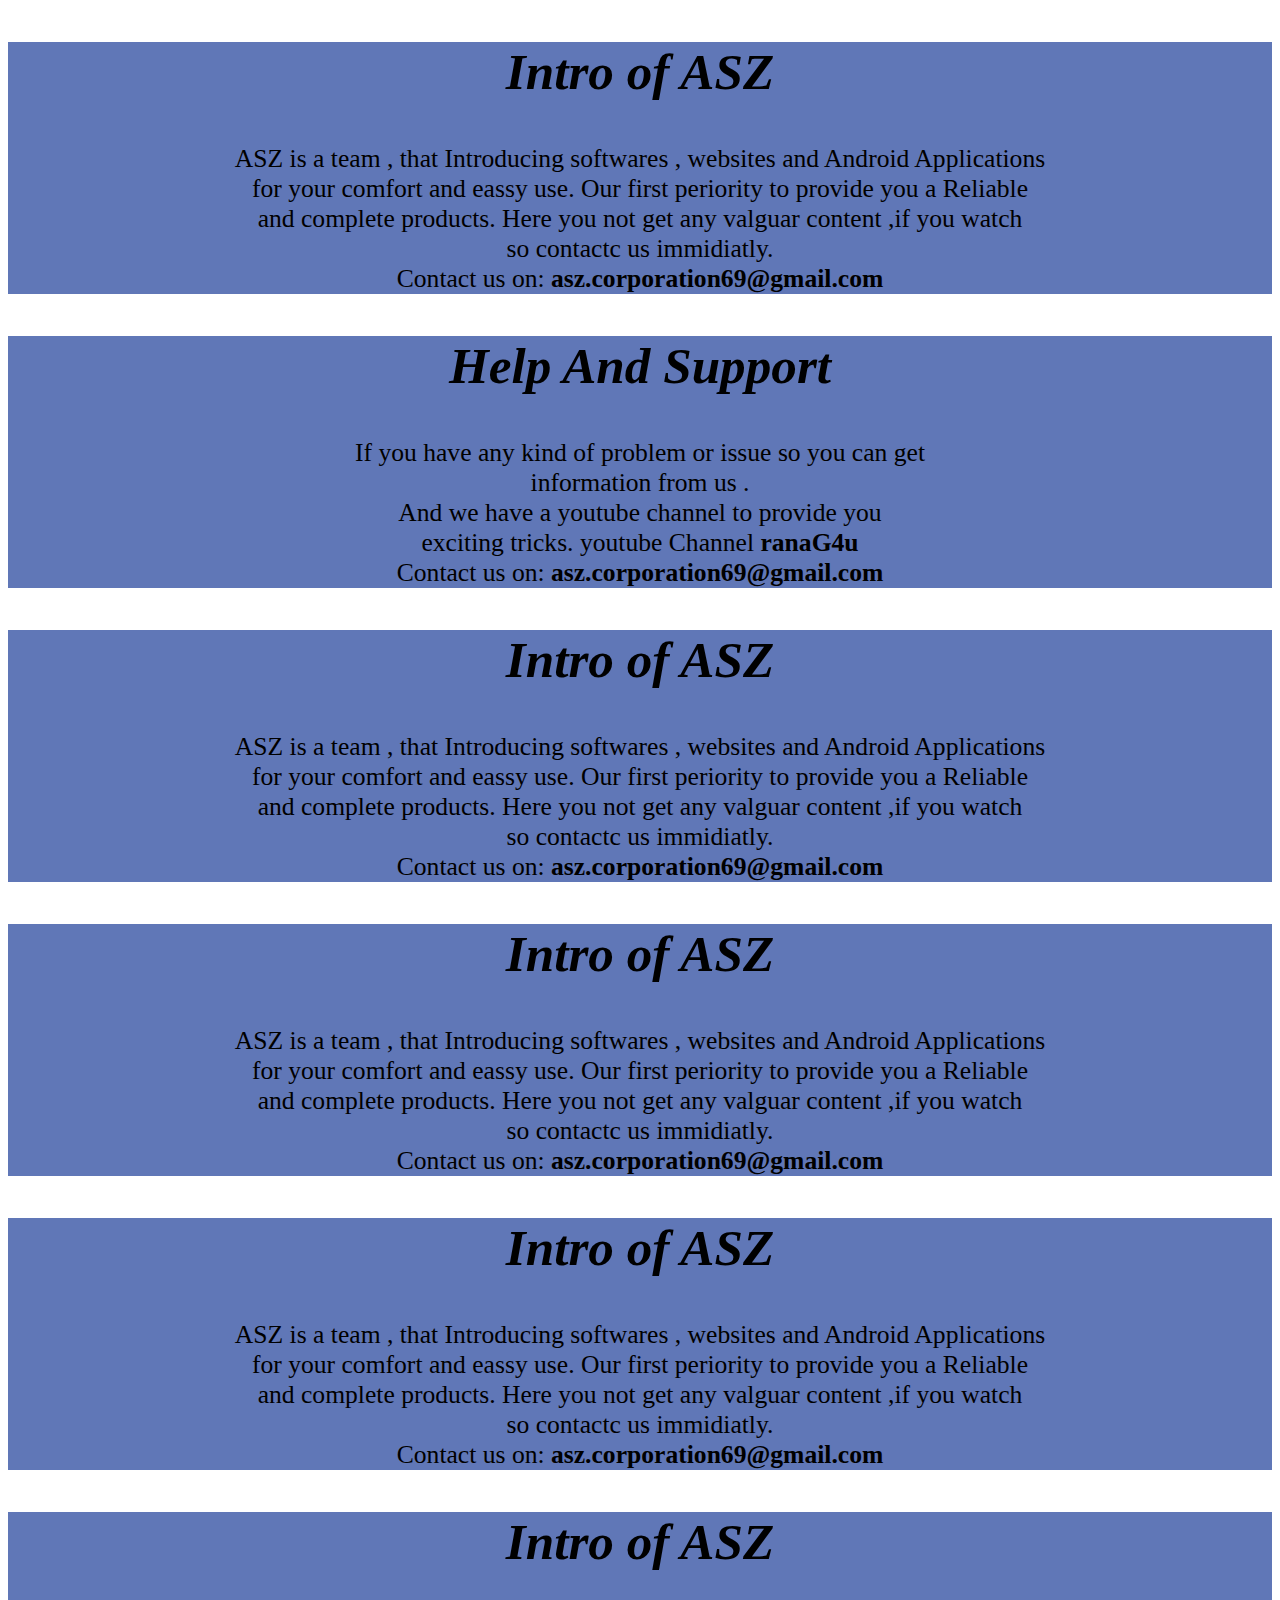
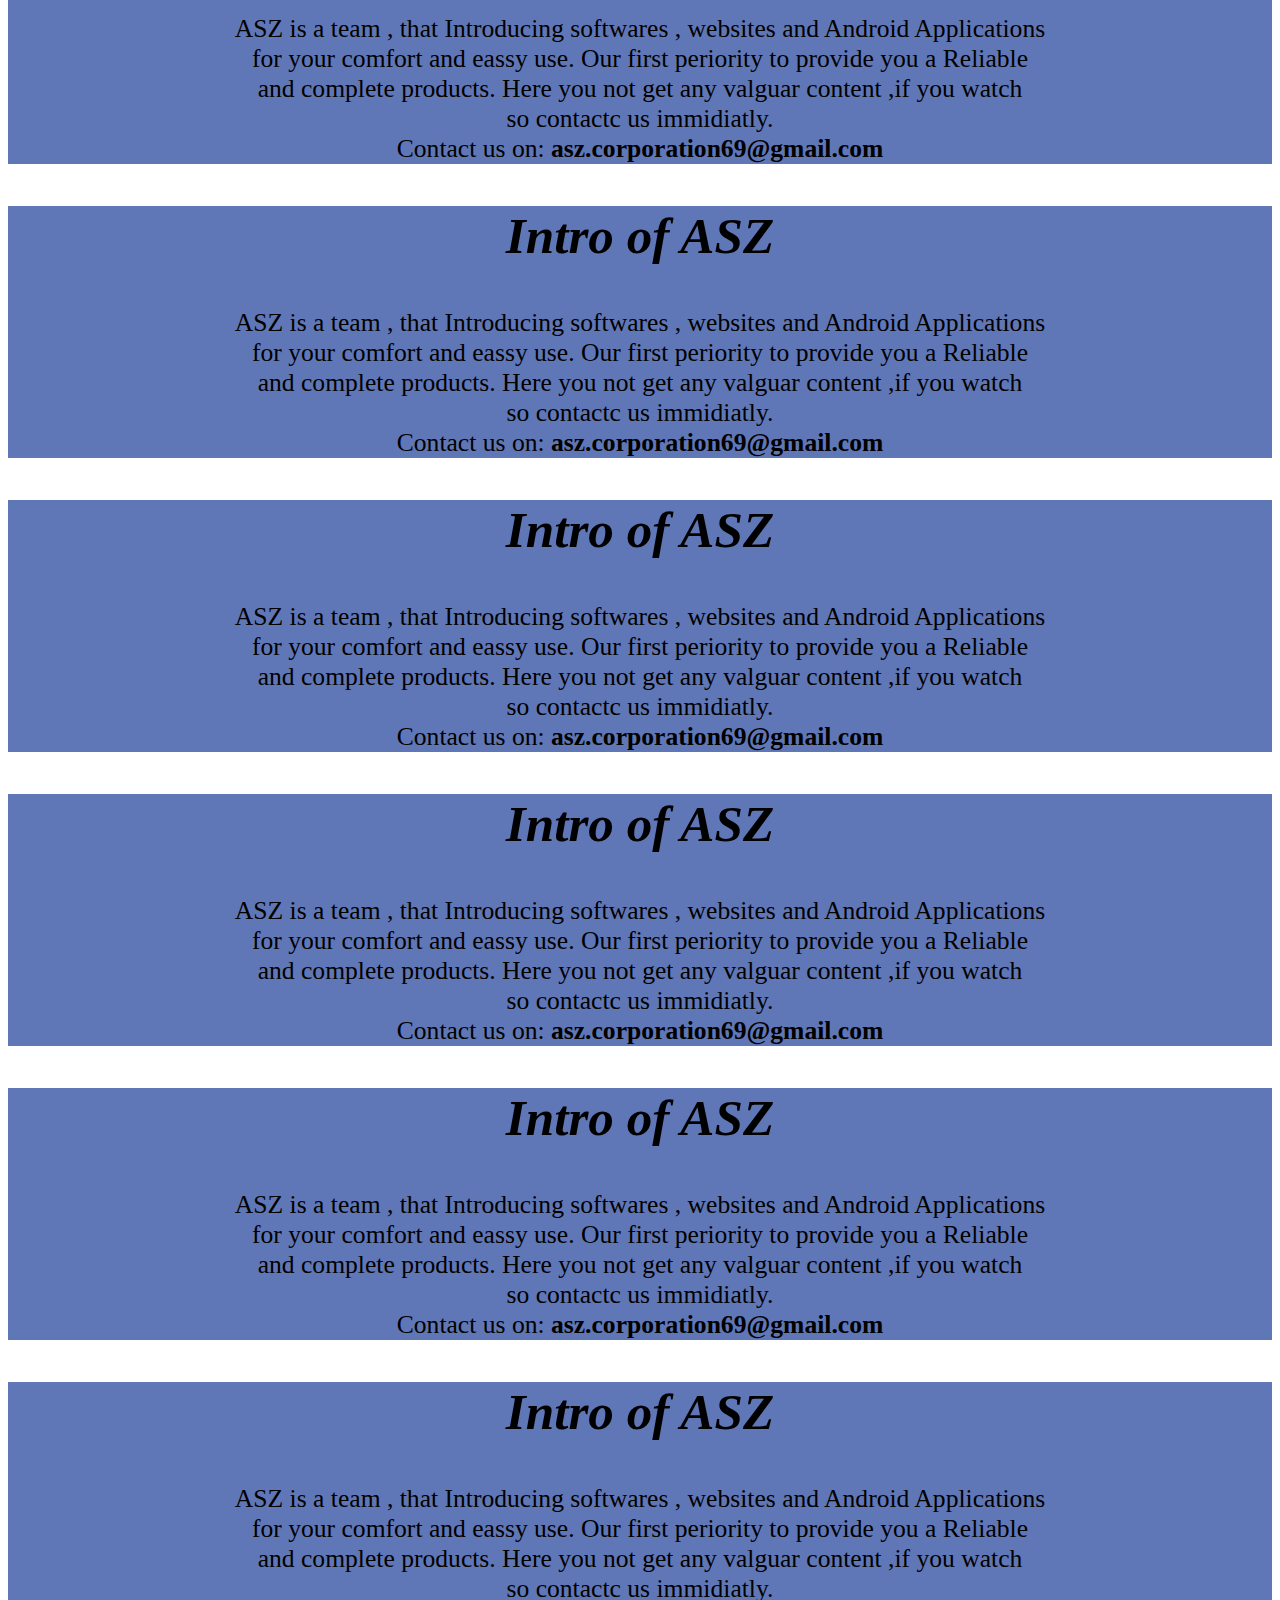
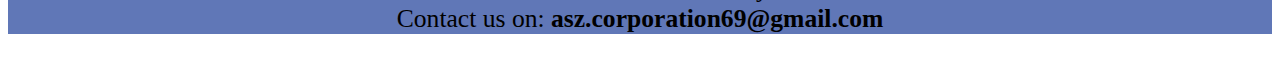
==== About us panal.html @ b6b83a2e "index and about proccecing by s" ====
<!doctype html>
<html>
<head>
<meta charset="utf-8">
</head>

<body>
 <section>
   <div id="asz-info" style="background: #6077B7; width: 100%; height: 100%;">	
	   <h2 style="font-size: 4vw; text-align: center;"><b><i> Intro of ASZ</i></b></h2>
        <p style="font-size: 2vw; text-align: center;">ASZ is a team , that Introducing softwares , websites and       Android Applications 
	       <br>
          for your comfort and eassy use. Our first periority to provide you a Reliable<br>
          and complete products. Here you not get any valguar content ,if you watch<br>
          so contactc us immidiatly.<br>
            Contact us on: <strong>asz.corporation69@gmail.com</strong></p>
	 </div>
	
</section>

	
	
	<section>
   <div id="help-sup" style="background: #6077B7; width: 100%; height: 100%;">	
	   <h2 style="font-size: 4vw; text-align: center;"><b><i> Help And Support</i></b></h2>
        <p style="font-size: 2vw; text-align: center;">
			If you have any kind of problem or issue so you can get <br>
             information from us . <br>
               And we have a youtube channel to provide you <br>
                exciting tricks. youtube Channel <strong>ranaG4u</strong> <br>
   
            Contact us on: <strong>asz.corporation69@gmail.com</strong></p>
	 </div>
	
</section>

	

	<section>
   <div id="comp-news" style="background: #6077B7; width: 100%; height: 100%;">	
	   <h2 style="font-size: 4vw; text-align: center;"><b><i> Intro of ASZ</i></b></h2>
        <p style="font-size: 2vw; text-align: center;">ASZ is a team , that Introducing softwares , websites and       Android Applications 
	       <br>
          for your comfort and eassy use. Our first periority to provide you a Reliable<br>
          and complete products. Here you not get any valguar content ,if you watch<br>
          so contactc us immidiatly.<br>
            Contact us on: <strong>asz.corporation69@gmail.com</strong></p>
	 </div>
	
</section>


	
<section>
   <div id="software-developers" style="background: #6077B7; width: 100%; height: 100%;">	
	   <h2 style="font-size: 4vw; text-align: center;"><b><i> Intro of ASZ</i></b></h2>
        <p style="font-size: 2vw; text-align: center;">ASZ is a team , that Introducing softwares , websites and       Android Applications 
	       <br>
          for your comfort and eassy use. Our first periority to provide you a Reliable<br>
          and complete products. Here you not get any valguar content ,if you watch<br>
          so contactc us immidiatly.<br>
            Contact us on: <strong>asz.corporation69@gmail.com</strong></p>
	 </div>
	
</section>
	

	
<section>
   <div id="upload-manage" style="background: #6077B7; width: 100%; height: 100%;">	
	   <h2 style="font-size: 4vw; text-align: center;"><b><i> Intro of ASZ</i></b></h2>
        <p style="font-size: 2vw; text-align: center;">ASZ is a team , that Introducing softwares , websites and       Android Applications 
	       <br>
          for your comfort and eassy use. Our first periority to provide you a Reliable<br>
          and complete products. Here you not get any valguar content ,if you watch<br>
          so contactc us immidiatly.<br>
            Contact us on: <strong>asz.corporation69@gmail.com</strong></p>
	 </div>
	
</section>

	

<section>
   <div id="ads" style="background: #6077B7; width: 100%; height: 100%;">	
	   <h2 style="font-size: 4vw; text-align: center;"><b><i> Intro of ASZ</i></b></h2>
        <p style="font-size: 2vw; text-align: center;">ASZ is a team , that Introducing softwares , websites and       Android Applications 
	       <br>
          for your comfort and eassy use. Our first periority to provide you a Reliable<br>
          and complete products. Here you not get any valguar content ,if you watch<br>
          so contactc us immidiatly.<br>
            Contact us on: <strong>asz.corporation69@gmail.com</strong></p>
	 </div>
	
</section>

	
<section>
   <div id="policy" style="background: #6077B7; width: 100%; height: 100%;">	
	   <h2 style="font-size: 4vw; text-align: center;"><b><i> Intro of ASZ</i></b></h2>
        <p style="font-size: 2vw; text-align: center;">ASZ is a team , that Introducing softwares , websites and       Android Applications 
	       <br>
          for your comfort and eassy use. Our first periority to provide you a Reliable<br>
          and complete products. Here you not get any valguar content ,if you watch<br>
          so contactc us immidiatly.<br>
            Contact us on: <strong>asz.corporation69@gmail.com</strong></p>
	 </div>
	
</section>

<section>
   <div id="legal-info" style="background: #6077B7; width: 100%; height: 100%;">	
	   <h2 style="font-size: 4vw; text-align: center;"><b><i> Intro of ASZ</i></b></h2>
        <p style="font-size: 2vw; text-align: center;">ASZ is a team , that Introducing softwares , websites and       Android Applications 
	       <br>
          for your comfort and eassy use. Our first periority to provide you a Reliable<br>
          and complete products. Here you not get any valguar content ,if you watch<br>
          so contactc us immidiatly.<br>
            Contact us on: <strong>asz.corporation69@gmail.com</strong></p>
	 </div>
	
</section>


	
<section>
   <div id="terms-condition" style="background: #6077B7; width: 100%; height: 100%;">	
	   <h2 style="font-size: 4vw; text-align: center;"><b><i> Intro of ASZ</i></b></h2>
        <p style="font-size: 2vw; text-align: center;">ASZ is a team , that Introducing softwares , websites and       Android Applications 
	       <br>
          for your comfort and eassy use. Our first periority to provide you a Reliable<br>
          and complete products. Here you not get any valguar content ,if you watch<br>
          so contactc us immidiatly.<br>
            Contact us on: <strong>asz.corporation69@gmail.com</strong></p>
	 </div>
	
</section>
	

	
	
<section>
   <div id="asz-solution" style="background: #6077B7; width: 100%; height: 100%;">	
	   <h2 style="font-size: 4vw; text-align: center;"><b><i> Intro of ASZ</i></b></h2>
        <p style="font-size: 2vw; text-align: center;">ASZ is a team , that Introducing softwares , websites and       Android Applications 
	       <br>
          for your comfort and eassy use. Our first periority to provide you a Reliable<br>
          and complete products. Here you not get any valguar content ,if you watch<br>
          so contactc us immidiatly.<br>
            Contact us on: <strong>asz.corporation69@gmail.com</strong></p>
	 </div>
	
</section>

	
	<section>
   <div id="asz-bussines" style="background: #6077B7; width: 100%; height: 100%;">	
	   <h2 style="font-size: 4vw; text-align: center;"><b><i> Intro of ASZ</i></b></h2>
        <p style="font-size: 2vw; text-align: center;">ASZ is a team , that Introducing softwares , websites and       Android Applications 
	       <br>
          for your comfort and eassy use. Our first periority to provide you a Reliable<br>
          and complete products. Here you not get any valguar content ,if you watch<br>
          so contactc us immidiatly.<br>
            Contact us on: <strong>asz.corporation69@gmail.com</strong></p>
	 </div>
	
</section>

</body>
</html>
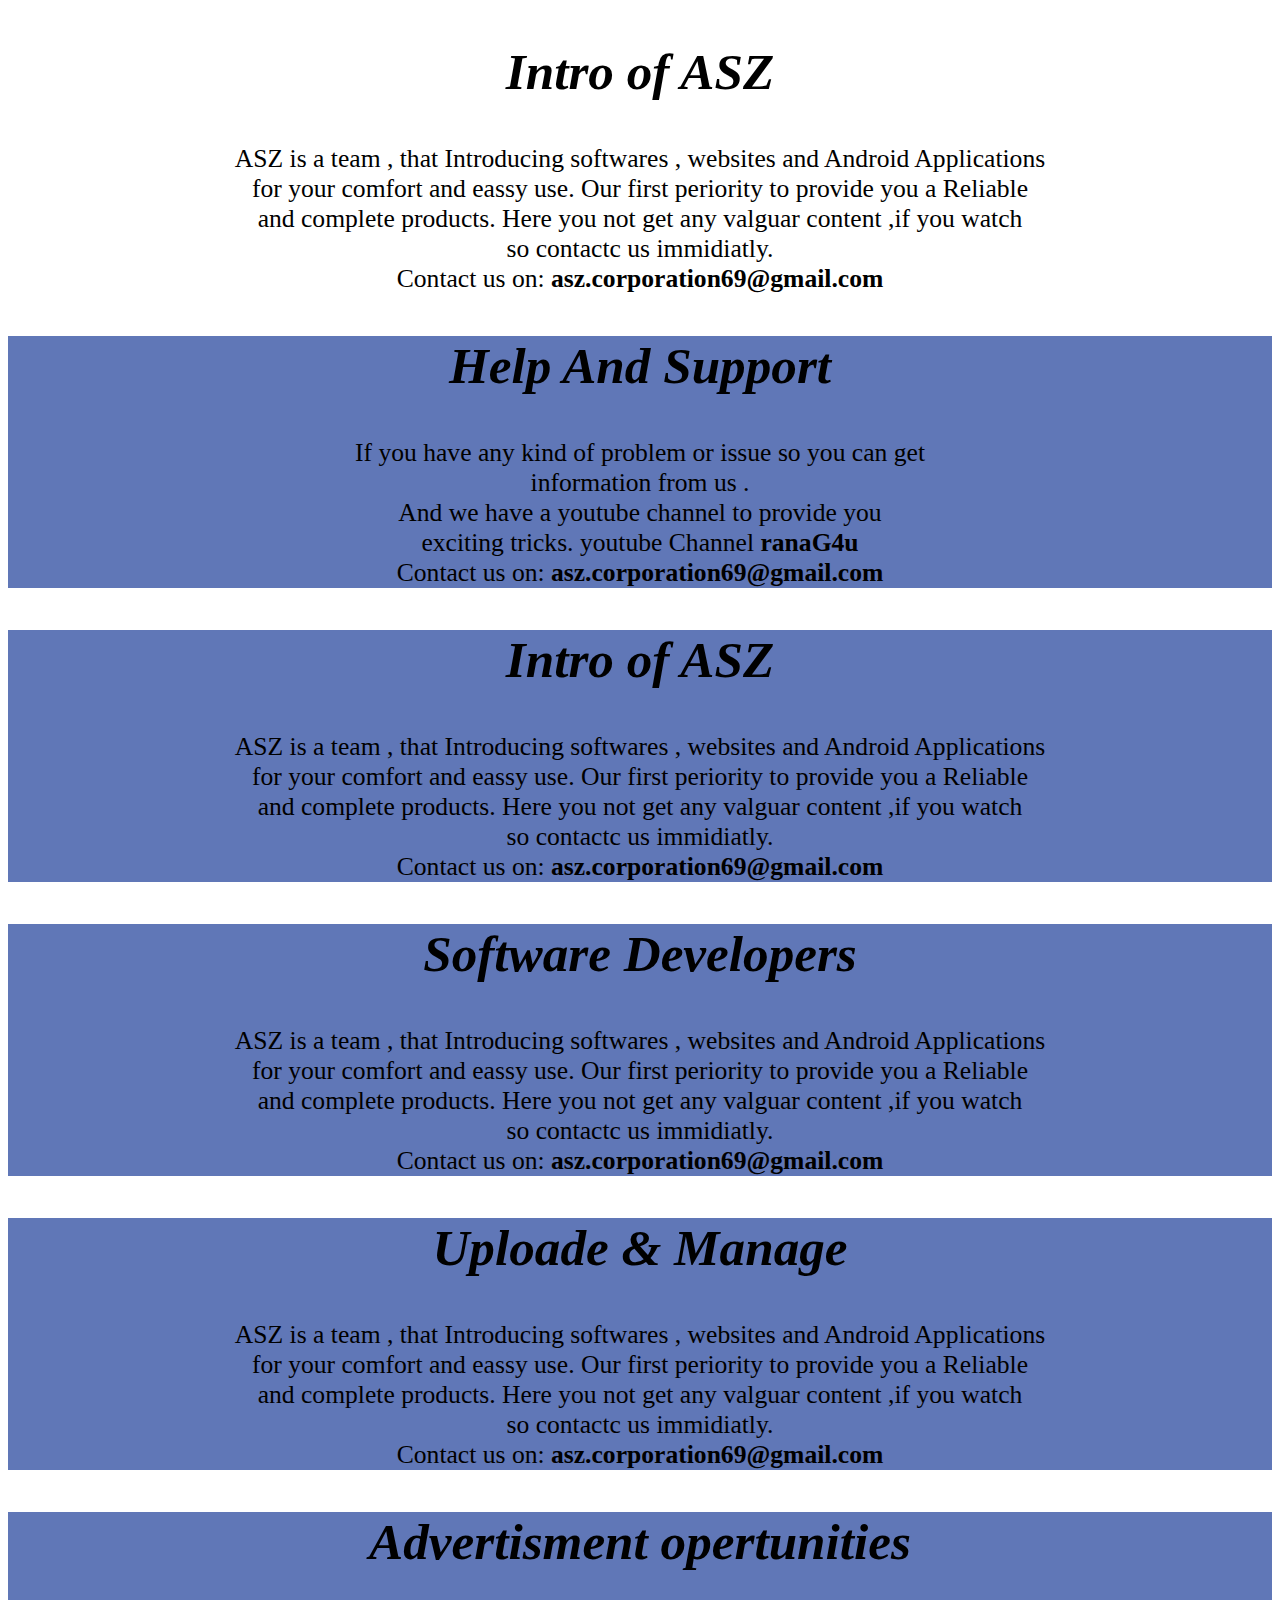
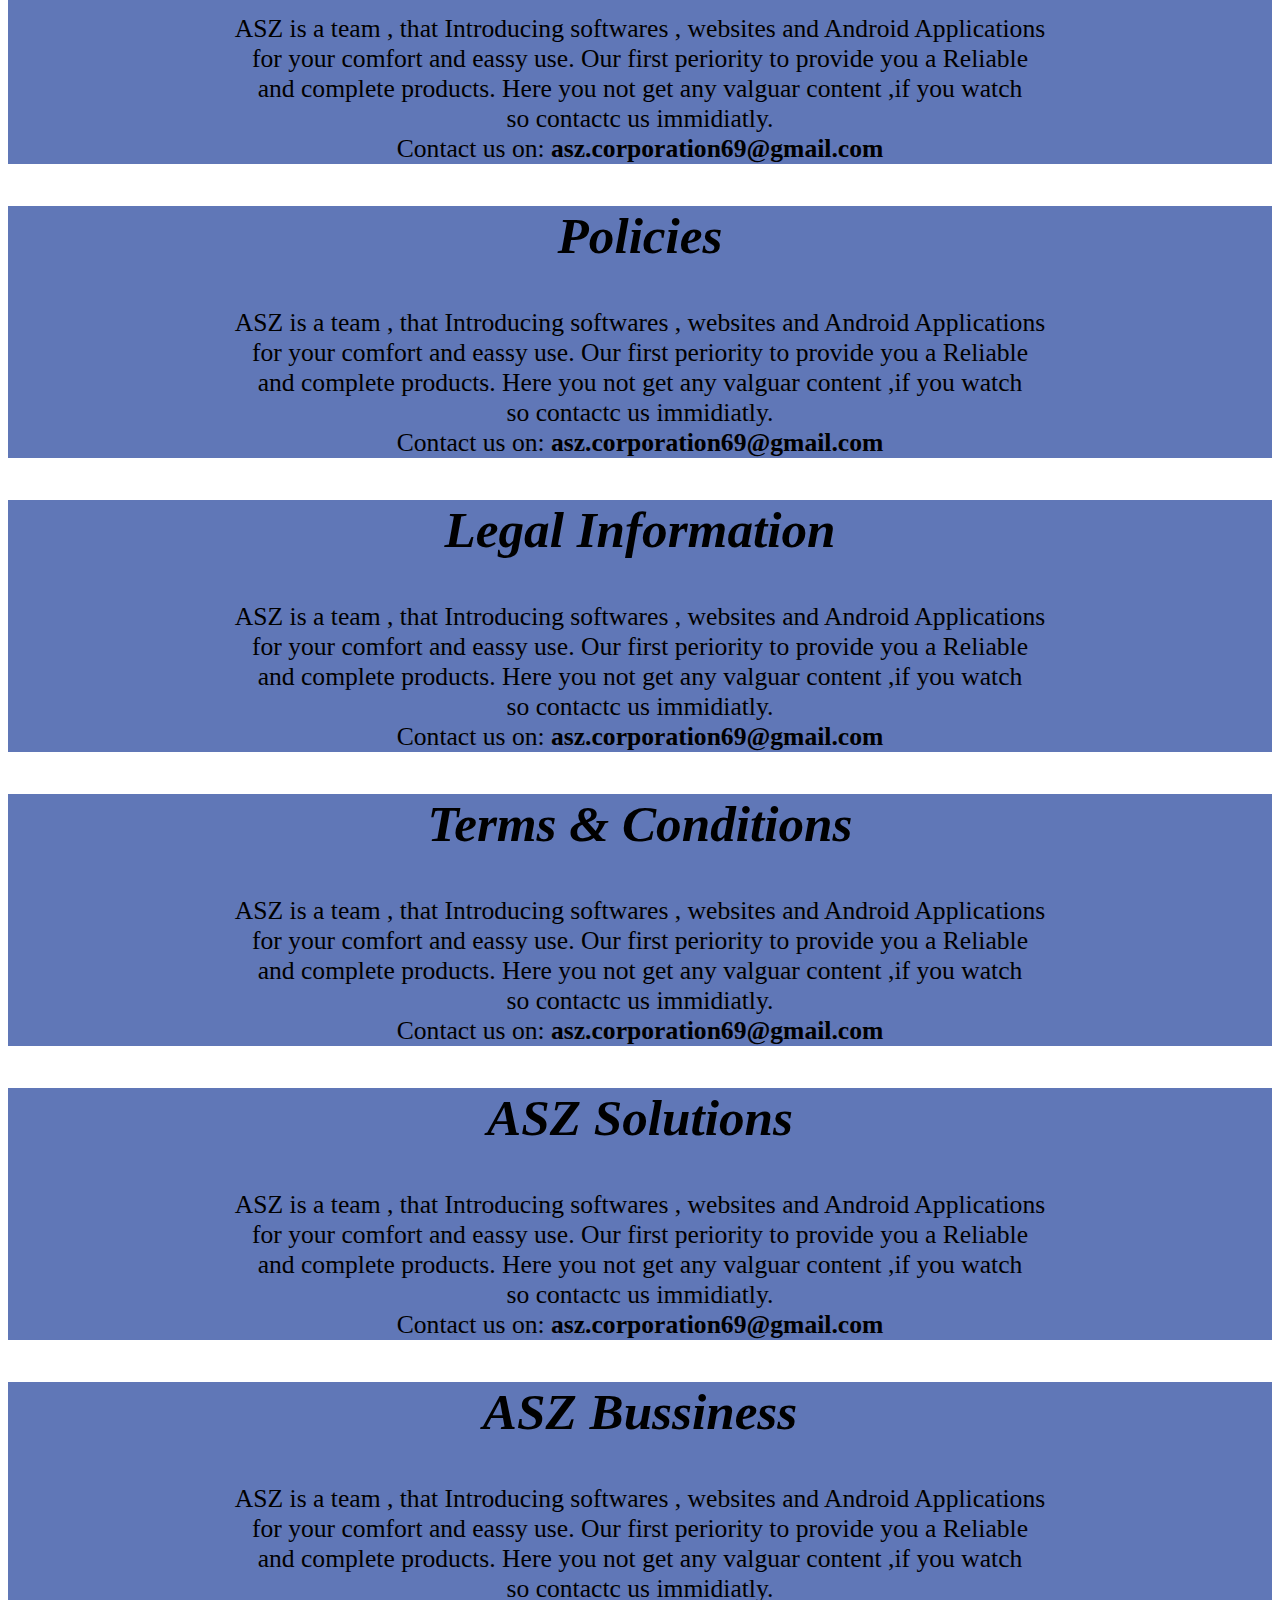
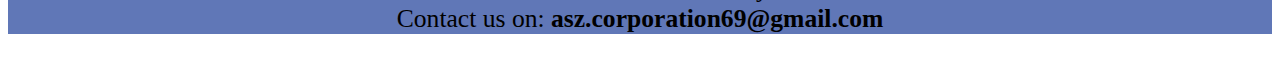
==== commit f86b5896: "set links" ====
--- a/About us panal.html
+++ b/About us panal.html
@@ -1,12 +1,15 @@
 <!doctype html>
 <html>
 <head>
-<meta charset="utf-8">
+<meta charset="utf-8">	
+
 </head>
 
 <body>
  <section>
-   <div id="asz-info" style="background: #6077B7; width: 100%; height: 100%;">	
+	 
+   <div id="asz-info" style="width: 100%; height: 100%;">
+	 
 	   <h2 style="font-size: 4vw; text-align: center;"><b><i> Intro of ASZ</i></b></h2>
         <p style="font-size: 2vw; text-align: center;">ASZ is a team , that Introducing softwares , websites and       Android Applications 
 	       <br>
@@ -53,7 +56,7 @@
 	
 <section>
    <div id="software-developers" style="background: #6077B7; width: 100%; height: 100%;">	
-	   <h2 style="font-size: 4vw; text-align: center;"><b><i> Intro of ASZ</i></b></h2>
+	   <h2 style="font-size: 4vw; text-align: center;"><b><i> Software Developers</i></b></h2>
         <p style="font-size: 2vw; text-align: center;">ASZ is a team , that Introducing softwares , websites and       Android Applications 
 	       <br>
           for your comfort and eassy use. Our first periority to provide you a Reliable<br>
@@ -68,7 +71,7 @@
 	
 <section>
    <div id="upload-manage" style="background: #6077B7; width: 100%; height: 100%;">	
-	   <h2 style="font-size: 4vw; text-align: center;"><b><i> Intro of ASZ</i></b></h2>
+	   <h2 style="font-size: 4vw; text-align: center;"><b><i> Uploade &amp; Manage</i></b></h2>
         <p style="font-size: 2vw; text-align: center;">ASZ is a team , that Introducing softwares , websites and       Android Applications 
 	       <br>
           for your comfort and eassy use. Our first periority to provide you a Reliable<br>
@@ -83,7 +86,7 @@
 
 <section>
    <div id="ads" style="background: #6077B7; width: 100%; height: 100%;">	
-	   <h2 style="font-size: 4vw; text-align: center;"><b><i> Intro of ASZ</i></b></h2>
+	   <h2 style="font-size: 4vw; text-align: center;"><b><i> Advertisment opertunities</i></b></h2>
         <p style="font-size: 2vw; text-align: center;">ASZ is a team , that Introducing softwares , websites and       Android Applications 
 	       <br>
           for your comfort and eassy use. Our first periority to provide you a Reliable<br>
@@ -97,7 +100,7 @@
 	
 <section>
    <div id="policy" style="background: #6077B7; width: 100%; height: 100%;">	
-	   <h2 style="font-size: 4vw; text-align: center;"><b><i> Intro of ASZ</i></b></h2>
+	   <h2 style="font-size: 4vw; text-align: center;"><b><i> Policies</i></b></h2>
         <p style="font-size: 2vw; text-align: center;">ASZ is a team , that Introducing softwares , websites and       Android Applications 
 	       <br>
           for your comfort and eassy use. Our first periority to provide you a Reliable<br>
@@ -110,7 +113,7 @@
 
 <section>
    <div id="legal-info" style="background: #6077B7; width: 100%; height: 100%;">	
-	   <h2 style="font-size: 4vw; text-align: center;"><b><i> Intro of ASZ</i></b></h2>
+	   <h2 style="font-size: 4vw; text-align: center;"><b><i> Legal Information</i></b></h2>
         <p style="font-size: 2vw; text-align: center;">ASZ is a team , that Introducing softwares , websites and       Android Applications 
 	       <br>
           for your comfort and eassy use. Our first periority to provide you a Reliable<br>
@@ -125,7 +128,7 @@
 	
 <section>
    <div id="terms-condition" style="background: #6077B7; width: 100%; height: 100%;">	
-	   <h2 style="font-size: 4vw; text-align: center;"><b><i> Intro of ASZ</i></b></h2>
+	   <h2 style="font-size: 4vw; text-align: center;"><b><i>Terms &amp; Conditions</i></b></h2>
         <p style="font-size: 2vw; text-align: center;">ASZ is a team , that Introducing softwares , websites and       Android Applications 
 	       <br>
           for your comfort and eassy use. Our first periority to provide you a Reliable<br>
@@ -141,7 +144,7 @@
 	
 <section>
    <div id="asz-solution" style="background: #6077B7; width: 100%; height: 100%;">	
-	   <h2 style="font-size: 4vw; text-align: center;"><b><i> Intro of ASZ</i></b></h2>
+	   <h2 style="font-size: 4vw; text-align: center;"><b><i> ASZ Solutions</i></b></h2>
         <p style="font-size: 2vw; text-align: center;">ASZ is a team , that Introducing softwares , websites and       Android Applications 
 	       <br>
           for your comfort and eassy use. Our first periority to provide you a Reliable<br>
@@ -155,7 +158,7 @@
 	
 	<section>
    <div id="asz-bussines" style="background: #6077B7; width: 100%; height: 100%;">	
-	   <h2 style="font-size: 4vw; text-align: center;"><b><i> Intro of ASZ</i></b></h2>
+	   <h2 style="font-size: 4vw; text-align: center;"><b><i> ASZ Bussiness</i></b></h2>
         <p style="font-size: 2vw; text-align: center;">ASZ is a team , that Introducing softwares , websites and       Android Applications 
 	       <br>
           for your comfort and eassy use. Our first periority to provide you a Reliable<br>
